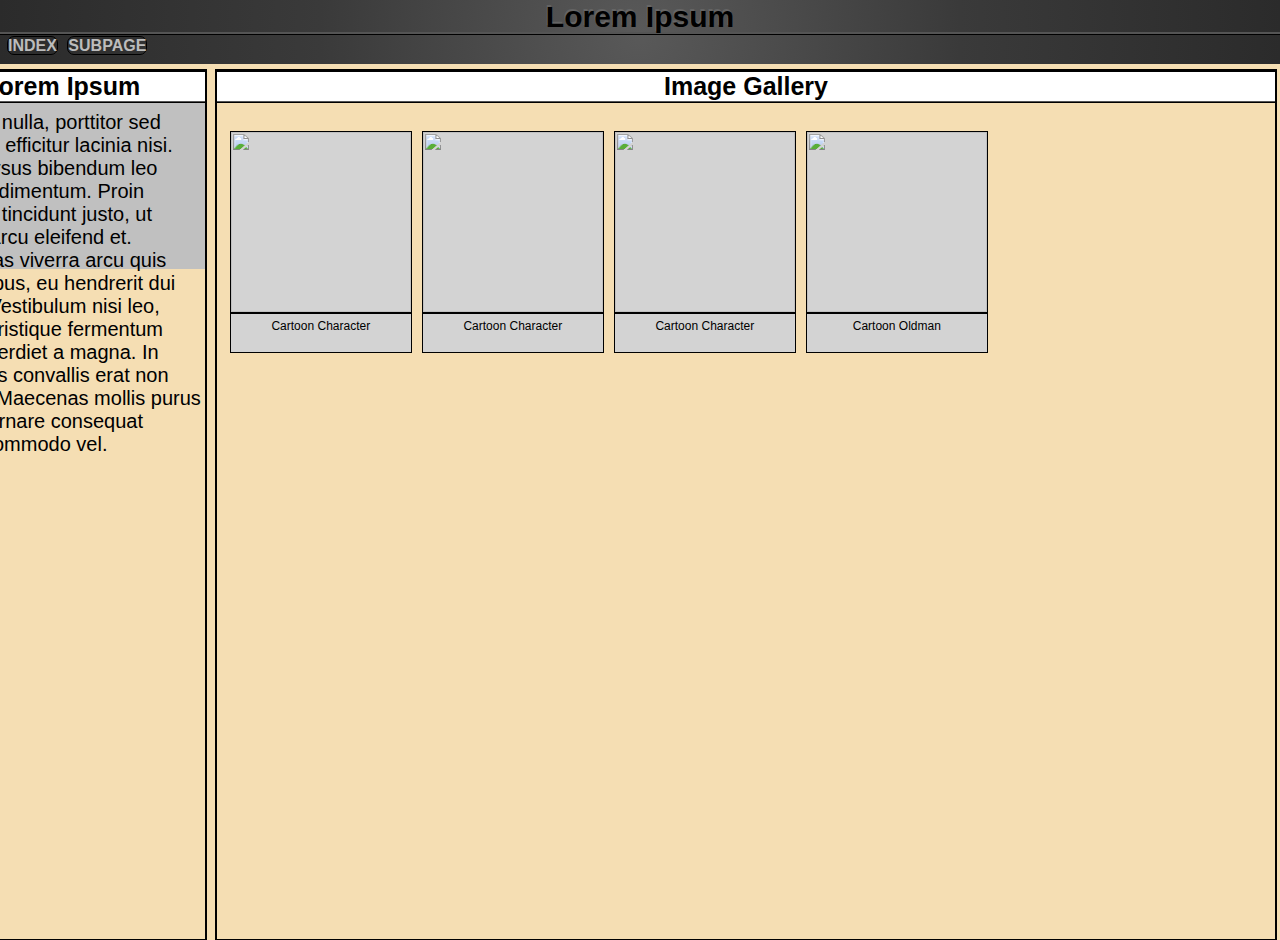
==== subpage.html @ 6919a58b "reeee" ====
<!DOCTYPE html>
<html>
	
	<head>
		<title>
			20180912-Index
		</title>
		<link href="images/identicon.png" rel="SHORTCUT ICON">
		<link rel="stylesheet" type="text/css" href="stilmall.css" />
	</head>
	<body>
		<div id="topbox">
		<div id="Rstil">
			Lorem ipsum
		</div>
		<div id="navigation">
			<a class="navigationbutton" href="index.html">Index</a>
			<a class="navigationbutton" href="subpage.html">Subpage</a>
		</div>
		</div>
		<div class="container">
			<div id="rightbox">
				<div class="backgroundcolor">
					<div class="boxtoptext">
				Image Gallery
					</div>
		 <div class="boxtext">
			<p>
				<div class="gallery">
					<div class="galleryimg">
						<a href="images/Cartoon24juli.jpg" target="_blank">
						<img src="images/Cartoon24juli.jpg" width="180" height="180">
						</a>
						<div class="gallerydesc">
							Cartoon Character
						</div>
					</div>
				</div>
				<div class="gallery">
					<div class="galleryimg">
						<a href="images/Giraffeface.jpg" target="_blank">
						<img src="images/Giraffeface.jpg" width="180" height="180">
						</a>
						<div class="gallerydesc">
							Cartoon Character
						</div>
					</div>
				</div>
								<div class="gallery">
					<div class="galleryimg">
						<a href="images/Cartoon22juli.jpg" target="_blank">
						<img src="images/Cartoon22juli.jpg" width="180" height="180">
						</a>
						<div class="gallerydesc">
							Cartoon Character
						</div>
					</div>
				</div>
				<div class="gallery">
					<div class="galleryimg">
						<a href="images/Gammelgobbe.jpg" target="_blank">
						<img src="images/Gammelgobbe.jpg" width="180" height="180">
						</a>
						<div class="gallerydesc">
							Cartoon Oldman
						</div>
					</div>
				</div>
			</p>
		</div>
		</div>
		<div id="leftbox">
			<div class="backgroundcolor">
			<div class="boxtoptext">
			lorem ipsum
			</div>
			<div class="boxtext">
				Ut libero nulla, porttitor sed augue a, efficitur lacinia nisi. Nulla cursus bibendum leo eget condimentum. Proin pharetra tincidunt justo, ut sagittis arcu eleifend et. Maecenas viverra arcu quis orci tempus, eu hendrerit dui iaculis. Vestibulum nisi leo, lobortis tristique fermentum nec, imperdiet a magna. In venenatis convallis erat non ultrices. Maecenas mollis purus metus, ornare consequat augue commodo vel. 
			</div>
		</div>
		</div>
		</div>
		</div>
	</body>
</html>
---- stilmall.css ----
/*The main body*/
body {
	background-color: #f5deb3;
	background-color: rgba(234, 195, 146, 0.78)
	background-attachment: fixed;
	background-repeat: repeat-x;
	background-size: auto;
	font-family: Arial, Helvetica, sans-serif;
}
/*For the box where #Rstil is placed*/
#topbox {
	position: relative;
	display: block;
	margin-top: -10px;
	margin-left: -8px;
	margin-right: -8px;
	margin-bottom: 0px;
	height: 64px;
	background-image: radial-gradient(circle, #595959, #3a3a3a, #2b2b2b);
	border: 2px solid black
	border-radius: 10px
	text-align: center;
}
/*For the title on top of the page*/
#Rstil {
	display: block;
	font-family: "Trebuchet MS", Helvetica, sans-serif;
	font-size: 30px;
	margin-top: 10px;
	height: 32px;
	/*background-image: radial-gradient(circle, silver, gray, silver);*/
	background-image: url("images/Backgroundstone.png");
	background-attachment: fixed;
	background-size: auto;
	background-repeat: repeat-x;
	text-align: center;
	text-transform: capitalize;
	text-shadow: -1px -2px rgba(119, 119, 119, 0.5);
	font-weight: bold;	
}

/*Navigation bar*/
#navigation {
	text-align: left;
	text-transform: capitalize;
	text-decoration: none;
	font-weight: bold;
	border-top: 3px ridge black;
	max-height: 10%;
	padding: 2px;
	margin-bottom: 13px;
}
/*For links inside Navigation bar*/
.navigationbutton:link {
	color: #bcbcbc;
}
/*For links inside Navigation bar*/
.navigationbutton:active {
	color: #00ff00;
}
/*For links inside Navigation bar*/
.navigationbutton:visited {
	color: #bcbcbc;
}
/*For links inside Navigation bar*/
.navigationbutton:hover {
	color: rgb(250, 147, 147);
	background-color: black;
}
/*For the links/button in #navigation*/
.navigationbutton {
	border: 1px solid black;
	border-radius: 7px;
	text-decoration: none;
	text-align: center;
	text-transform: uppercase;
	margin-left: 5px;
}
/*containing*/
.container {
	width: 100%;
	margin: auto;
	padding: 0px;
	height: 200px;
}
/*For the box that is to the left*/
#leftbox {
	position: absolute;
	top: -2px;
	float: left;
	background-color: silver;
	padding-top: 0px;
	padding-left: 2px;
	margin-left: -300px;
	margin-right: 10px;
	margin-top: 5px;
	margin-bottom: 3px;
	width: 290px;
	height: 200px;
}
/*For the box that is to the right*/
#rightbox {
	position: absolute;
	padding-top: 3px;
	padding-left: 2px;
	margin-left: 16%;
	margin-right: -45px;
	margin-top: 2px;
	margin-bottom: 3px;
	height: 200px;
	width: 83%;
	overflow: none;
}
/*The title of the Main body of text*/
.boxtoptext {
	position: relative;
	background-color: #FFFFFF;
	border-bottom: 2px ridge black;
	margin-right: 0px;
	text-align: center;
	font-size: 25px;
	text-transform: capitalize;
	font-weight: bold;
	max-height: 30px;
}

/*Main body of text*/
.boxtext {
	height: 825px;
	margin-top: 5px;
	padding: 3px;
	font-size: 20px;
	overflow: auto;
}
/*Backgroundcolor for both left and right box*/
.backgroundcolor {
	border-top: 3px solid black;
	border-left: 2px solid black;
	border-right: 2px solid black;
	border-bottom: 1px solid black;
	background-image: url("images/Backgroundstone.png");
	background-attachment: fixed;
	background-size: auto;
	background-repeat: repeat-x;
	height 440px;
}

.gallery {
	position: relative;
	background-color: lightgray;
	float: left;
	margin-left: 10px;
	border: 1px solid black;
	width: 180px;
	height: 220px;
}

.galleryimg {
	margin: 0px;
	border-bottom: 2px solid black;
	width: 180px;
	height: 180px;
}

.galleryimg:hover {
	border-bottom: 2px solid gray;
}

.gallerydesc {
	margin-top: 2px;
	text-align: center;
	font-size: 12px;
}
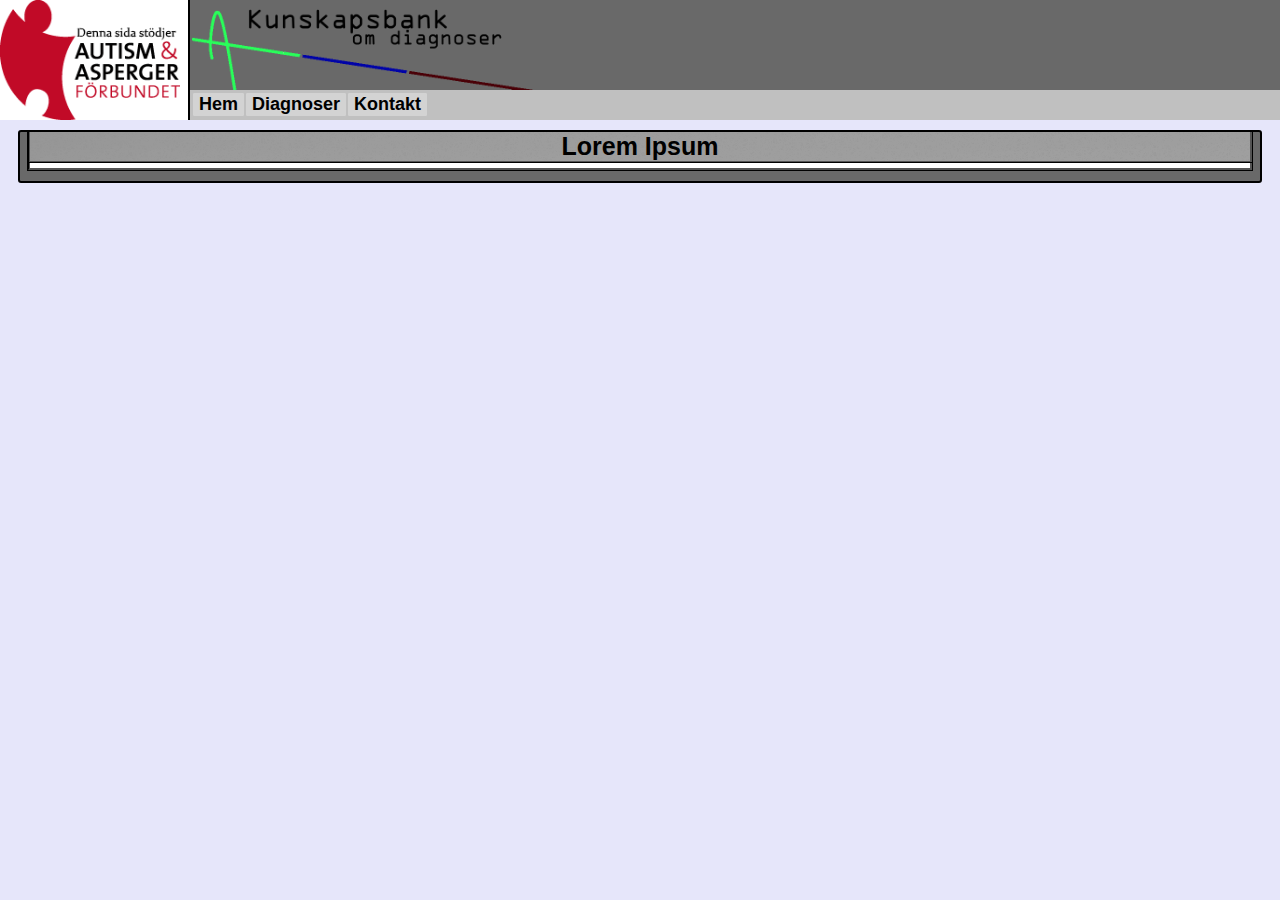
==== commit 8b0808a4: "." ====
--- a/subpage.html
+++ b/subpage.html
@@ -1,85 +1,66 @@
 <!DOCTYPE html>
 <html>
-	
+
 	<head>
 		<title>
-			20180912-Index
+			Kunskapsbank-Subpage
 		</title>
+		<!-- So the html sees stilmall.css as it's stylesheet and identicon as shortcut icon-->
 		<link href="images/identicon.png" rel="SHORTCUT ICON">
 		<link rel="stylesheet" type="text/css" href="stilmall.css" />
 	</head>
 	<body>
+		<!-- For the box that is located on the top of the page and everything that is located inside it -->
 		<div id="topbox">
 		<div id="Rstil">
-			Lorem ipsum
-		</div>
-		<div id="navigation">
-			<a class="navigationbutton" href="index.html">Index</a>
-			<a class="navigationbutton" href="subpage.html">Subpage</a>
-		</div>
-		</div>
-		<div class="container">
-			<div id="rightbox">
-				<div class="backgroundcolor">
-					<div class="boxtoptext">
-				Image Gallery
-					</div>
-		 <div class="boxtext">
-			<p>
-				<div class="gallery">
-					<div class="galleryimg">
-						<a href="images/Cartoon24juli.jpg" target="_blank">
-						<img src="images/Cartoon24juli.jpg" width="180" height="180">
-						</a>
-						<div class="gallerydesc">
-							Cartoon Character
-						</div>
-					</div>
-				</div>
-				<div class="gallery">
-					<div class="galleryimg">
-						<a href="images/Giraffeface.jpg" target="_blank">
-						<img src="images/Giraffeface.jpg" width="180" height="180">
-						</a>
-						<div class="gallerydesc">
-							Cartoon Character
-						</div>
-					</div>
-				</div>
-								<div class="gallery">
-					<div class="galleryimg">
-						<a href="images/Cartoon22juli.jpg" target="_blank">
-						<img src="images/Cartoon22juli.jpg" width="180" height="180">
-						</a>
-						<div class="gallerydesc">
-							Cartoon Character
-						</div>
-					</div>
-				</div>
-				<div class="gallery">
-					<div class="galleryimg">
-						<a href="images/Gammelgobbe.jpg" target="_blank">
-						<img src="images/Gammelgobbe.jpg" width="180" height="180">
-						</a>
-						<div class="gallerydesc">
-							Cartoon Oldman
-						</div>
-					</div>
-				</div>
-			</p>
-		</div>
-		</div>
-		<div id="leftbox">
-			<div class="backgroundcolor">
+			
+			<!-- for the autism&asperger Image -->
+		  	
+			<div id="Rstilautimg">
+				<a href="https://www.autism.se/" target="_blank">
+			<img id="autimgsize" src="images/AutismAspergers.png">
+				</a>
+			</div>
+			
+			<div id="Rstiltitle">
+				<a href="index.html">
+			<img id="logoimg" src="images/Logotest3.png">
+				</a>
+			</div>	
+		 </div>
+
+		<!-- Navigation bar -->
+		  <div id="navigation">
+		  		<a href="index.html">
+			<button class="navbutton">Hem</button>
+				</a>
+				<a href="subpage.html">
+			<button class="navbutton">Diagnoser</button>
+		  		</a>
+		  		<a href="kontakt.html">
+		  			<button class="navbutton">Kontakt</button>
+		  		</a>
+		  </div>
+		  
+		 </div>
+		 
+		 
+		<!-- For the main body of the page -->
+
+		<div id="centerbox">
 			<div class="boxtoptext">
-			lorem ipsum
+			Lorem Ipsum
 			</div>
+			
+			<!-- The large body of text starts here -->
 			<div class="boxtext">
-				Ut libero nulla, porttitor sed augue a, efficitur lacinia nisi. Nulla cursus bibendum leo eget condimentum. Proin pharetra tincidunt justo, ut sagittis arcu eleifend et. Maecenas viverra arcu quis orci tempus, eu hendrerit dui iaculis. Vestibulum nisi leo, lobortis tristique fermentum nec, imperdiet a magna. In venenatis convallis erat non ultrices. Maecenas mollis purus metus, ornare consequat augue commodo vel. 
+			
+			
+				
+			<!-- Add extra stuff -->
+			
 			</div>
-		</div>
-		</div>
-		</div>
-		</div>
+		   </div>
+
 	</body>
-</html>+</html>
--- a/stilmall.css
+++ b/stilmall.css
@@ -1,12 +1,14 @@
 /*The main body*/
 body {
-	background-color: #f5deb3;
-	background-color: rgba(234, 195, 146, 0.78)
+	background-color: lavender;
+	//background-color: rgba(234, 195, 146, 0.78)
 	background-attachment: fixed;
 	background-repeat: repeat-x;
-	background-size: auto;
+	background-size: cover;
 	font-family: Arial, Helvetica, sans-serif;
 }
+
+
 /*For the box where #Rstil is placed*/
 #topbox {
 	position: relative;
@@ -14,108 +16,177 @@
 	margin-top: -10px;
 	margin-left: -8px;
 	margin-right: -8px;
-	margin-bottom: 0px;
-	height: 64px;
-	background-image: radial-gradient(circle, #595959, #3a3a3a, #2b2b2b);
-	border: 2px solid black
+	margin-bottom: 5px;
+	height: 120px;
+	background-color: silver;
+	//background-image: radial-gradient(ellipse at bottom, #FFFFFF, #3a3a3a, #000000);
+	/*border-bottom: 2px groove black;*/
 	border-radius: 10px
 	text-align: center;
 }
+
 /*For the title on top of the page*/
 #Rstil {
 	display: block;
+	//border-left: 5px groove black;
 	font-family: "Trebuchet MS", Helvetica, sans-serif;
 	font-size: 30px;
 	margin-top: 10px;
-	height: 32px;
-	/*background-image: radial-gradient(circle, silver, gray, silver);*/
-	background-image: url("images/Backgroundstone.png");
+	height: 90px;
+	background-color: dimgray;
+	//background-image: url("images/Subtlebackground.png");
+	//background-attachment: scroll;
+	//background-size: auto;
+	//background-repeat: repeat-x;
+}
+
+/*Title on top of page*/
+#Rstiltitle {
+	float: left;
+	height: 95%;
+	width: 70%;
+	margin-left: auto;
+	margin-right: auto;
+}
+
+
+/*To restrain the logo in top left*/
+#logoimg {
+	background-attachment: fixed;
+	transition-duration: 0.8s;
+	-webkit-transition-duration: 0.3s; /* Safari */
+	width: 350px;
+	height: 90px;
+}
+/*For whenever you hover over the logo top left*/
+#logoimg:hover {
+	-webkit-filter: brightness(150%); /* Safari 6.0 - 9.0 */
+    filter: brightness(150%);
+}
+	
+	/*Autismasperger picture to the left*/
+	#Rstilautimg {
+		display: inline-block;
+		float: left;
+		margin-top: -2px;
+		background-color: white;
+		max-width: 210px;
+		max-height: 122px;
+		border-right: 2px solid black;
+		margin-right: 2px;
+		padding-right: 8px;
+		padding-bottom: 0px;
+	}	
+	/*To force the image to the correct size*/
+	#autimgsize {
+		margin-top: 2px;
+		width: 180px;
+		height: 120px;
+	}
+	/*Adds an effect on the img*/
+	#autimgsize:hover {
+		
+	}
+	/*To contain the img*/
+	#autcontainer {
+		width: 210;
+		max-width: 210;
+		max-height 122;
+	}
+	
+	
+/*Whenever the max-width of the screen = 650px the autismaspergers logo is not displayed*/
+@media only screen and (max-width: 650px) {
+	#Rstilautimg {
+		display:none;
+	}
+	#autimgsize {
+		display: none;
+	}
+	#autcontainer {
+		display: none;
+	}
+}
+
+
+/*Navigation bar*/
+#navigation {
+	display: block;
 	background-attachment: fixed;
 	background-size: auto;
 	background-repeat: repeat-x;
-	text-align: center;
-	text-transform: capitalize;
-	text-shadow: -1px -2px rgba(119, 119, 119, 0.5);
-	font-weight: bold;	
-}
-
-/*Navigation bar*/
-#navigation {
 	text-align: left;
 	text-transform: capitalize;
 	text-decoration: none;
 	font-weight: bold;
-	border-top: 3px ridge black;
-	max-height: 10%;
-	padding: 2px;
-	margin-bottom: 13px;
-}
-/*For links inside Navigation bar*/
-.navigationbutton:link {
-	color: #bcbcbc;
-}
-/*For links inside Navigation bar*/
-.navigationbutton:active {
-	color: #00ff00;
-}
-/*For links inside Navigation bar*/
-.navigationbutton:visited {
-	color: #bcbcbc;
-}
-/*For links inside Navigation bar*/
-.navigationbutton:hover {
-	color: rgb(250, 147, 147);
-	background-color: black;
-}
-/*For the links/button in #navigation*/
-.navigationbutton {
-	border: 1px solid black;
-	border-radius: 7px;
-	text-decoration: none;
-	text-align: center;
-	text-transform: uppercase;
-	margin-left: 5px;
-}
-/*containing*/
-.container {
-	width: 100%;
-	margin: auto;
-	padding: 0px;
-	height: 200px;
-}
-/*For the box that is to the left*/
-#leftbox {
-	position: absolute;
-	top: -2px;
+	height: 26px;
+	width: 80%;
+	padding-left: 2px;
+	padding-right: 2px;
+	padding-top: 2px;
+}
+/*For the Navigation buttons*/
+.navbutton {
 	float: left;
+    transition-duration: 0.8s;
+	-webkit-transition-duration: 0.3s; /* Safari */
+	opacity: 1;
+	background-color: lightgrey;
+	border: 1px solid silver;
+	border-radius: 2px;
+	color: black;
+	text-align: center;
+	font-weight: bold;
+	font-size: 18px;
+	cursor: pointer;
+	height: 25px;
+}
+
+/*For whenever you hover over a Navigation button*/
+.navbutton:hover {
 	background-color: silver;
-	padding-top: 0px;
-	padding-left: 2px;
-	margin-left: -300px;
+	transform: translatey(-2px);
+	border: 1px solid grey;
+}
+
+/*For whenever you press the button*/
+.navbutton:active {
+  background-color: red;
+  opacity: 0.5;
+  transform: translatey(-4px);
+}
+
+/*For after you press the button*/
+.navbutton:active:after {
+	opacity: 1;
+}
+
+/*For the box*/
+#centerbox {
+	position: relative;
+	height: 100%;
+	border-top: 2px solid black;
+	border-left: 2px solid black;
+	border-right: 2px solid black;
+	border-bottom: 2px solid black;
+	border-radius: 3px;
+	background-color: dimgray;
+	padding-left: 7px;
+	padding-right: 7px;
+	padding-bottom: 0px;
+	margin-top: 10px;
+	margin-left: 10px;
 	margin-right: 10px;
-	margin-top: 5px;
-	margin-bottom: 3px;
-	width: 290px;
-	height: 200px;
-}
-/*For the box that is to the right*/
-#rightbox {
-	position: absolute;
-	padding-top: 3px;
-	padding-left: 2px;
-	margin-left: 16%;
-	margin-right: -45px;
-	margin-top: 2px;
-	margin-bottom: 3px;
-	height: 200px;
-	width: 83%;
-	overflow: none;
-}
+}
+
 /*The title of the Main body of text*/
 .boxtoptext {
 	position: relative;
-	background-color: #FFFFFF;
+	background-image: url("images/Subtlebackground.png");
+	//border-top: 2px groove black;
 	border-bottom: 2px ridge black;
+	border-left: 3px groove black;
+	border-right: 3px ridge black;
 	margin-right: 0px;
 	text-align: center;
 	font-size: 25px;
@@ -126,25 +197,74 @@
 
 /*Main body of text*/
 .boxtext {
-	height: 825px;
-	margin-top: 5px;
-	padding: 3px;
+	position: relative;
+	//background-image: url("images/Backoffwhitestone.png");
+	//background-size: auto;
+	//background-attachment: scroll;
+	//background-repeat: repeat-x;
+	background-color: white;
+	border-left: 3px groove black;
+	border-right: 3px ridge black;
+	border-bottom: 3px ridge black;
+	height: 100%;
+	margin-top: 0px;
+	margin-bottom: 10px;
+	padding-bottom: 5px;
+	padding-left: 5px;
+	padding-right: 5px;
+	text-align: left;
+	overflow: auto;
+}
+.boxmaintext {
 	font-size: 20px;
-	overflow: auto;
-}
-/*Backgroundcolor for both left and right box*/
-.backgroundcolor {
-	border-top: 3px solid black;
-	border-left: 2px solid black;
-	border-right: 2px solid black;
-	border-bottom: 1px solid black;
-	background-image: url("images/Backgroundstone.png");
-	background-attachment: fixed;
-	background-size: auto;
-	background-repeat: repeat-x;
-	height 440px;
-}
-
+}
+/*The information of the writer and if needed a extra title.*/
+.writerinfo {
+	position: relative;
+	border: 1px solid black;
+	border-radius: 5px;
+	//box-shadow: 1px 2px dimgray;
+	//font-weight: bold;
+	background-color: silver;
+	margin-top: 10px;
+	margin-bottom: 0px;
+	margin-right: 3px;
+	padding-left: 10px;
+	padding-right: 5px;
+	padding-top: 2px;
+	text-align: center;
+	max-width: 50%;
+	width: 100%;
+	max-height: 100%;
+}
+/*For the writer info name*/
+.writerinfoname {
+	max-width: 100%;
+	font-size: 15px;
+	vertical-align: baseline;
+}
+/*For the title in writer info*/
+.writerinfotitle {
+	font-size: 20px;
+	font-weight: bold;
+}
+/*For a link inside the #writerinfo that goes to the specific page of the writer*/
+.writerinfoname a {
+	text-decoration: none;
+	color: black;
+	font-weight: bold;
+}
+/*For whenever you hover over a link in #writerinfo */
+.writerinfoname a:hover {
+	color: red;
+}
+/*To get a text to be bold*/
+.bold {
+	font-weight: bold;
+}
+
+
+/*For a image gallery*/
 .gallery {
 	position: relative;
 	background-color: lightgray;
@@ -154,18 +274,15 @@
 	width: 180px;
 	height: 220px;
 }
-
 .galleryimg {
 	margin: 0px;
 	border-bottom: 2px solid black;
 	width: 180px;
 	height: 180px;
 }
-
 .galleryimg:hover {
 	border-bottom: 2px solid gray;
 }
-
 .gallerydesc {
 	margin-top: 2px;
 	text-align: center;
